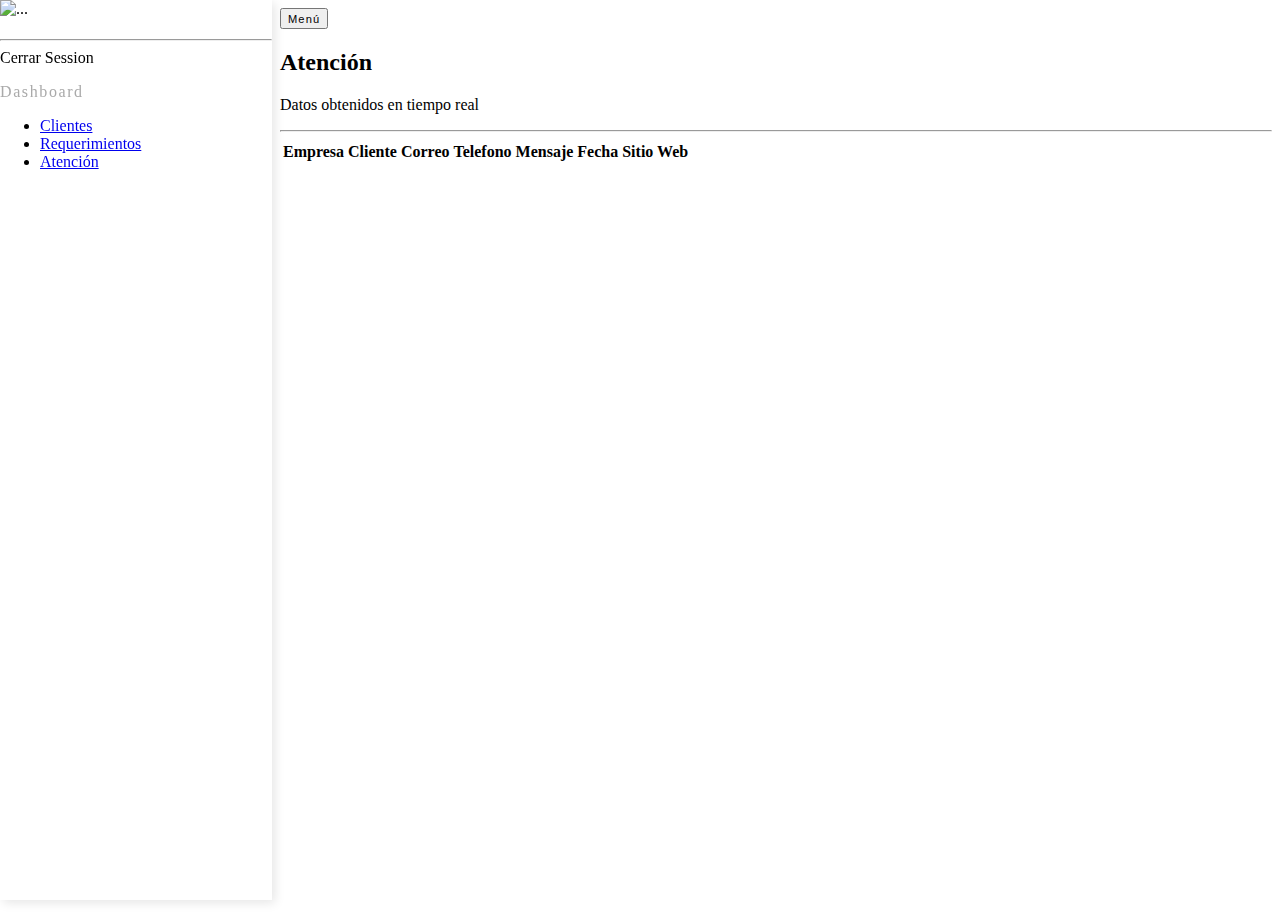
==== Atencion/index.html @ fe9bd704 "A" ====
<!DOCTYPE html>
<html lang="en">
<head>
    <meta charset="UTF-8">
    <meta http-equiv="X-UA-Compatible" content="IE=edge">
    <meta name="viewport" content="width=device-width, initial-scale=1.0">
    <title>Atención</title>
    <link rel="stylesheet" href="https://cdn.jsdelivr.net/npm/bootstrap-icons@1.4.1/font/bootstrap-icons.css">
    <link rel="stylesheet" href="https://bootswatch.com/4/lux/bootstrap.min.css">
    <link rel="stylesheet" href="css/style.css">
</head>
<body>
    <!-- Inicio del Navegador Vertical-->
<div class="vertical-nav bg-white" id="sidebar">
    <div class="py-4 px-3 mb-4 bg-light">
        <div class="media d-flex align-items-center">
            <img src="" alt="..." width="80" height="80" class="mr-3 rounded-circle img-thumbnail shadow-sm">
            <div class="media-body">
                <h4 class="m-0" id="userName"></h4>
                <p class="font-weight-normal text-mutd mb-0" id="userType"></p>
            </div>
        </div>
        <hr>
        <a class="btnCerrarSession" >Cerrar Session</a>
    </div>
    <p class="text-gray font-weight-bold text-uppercase px-3 small pb-4 mb-0">Dashboard</p>

    <ul class="nav flex-column bg-white mb-0">
        <li class="nav-item">
            <a href="../Cliente/" class="nav-link text-dark">
                <i class="fa fa-th-large mr-3 text-primary fa-fw"></i>
                Clientes
            </a>
        </li>
        <li class="nav-item">
            <a href="../Requerimientos/" class="nav-link text-dark">
                <i class="fa fa-th-large mr-3 text-primary fa-fw"></i>
                Requerimientos
            </a>
        </li>
        <li class="nav-item">
            <a href="../Atencion/" class="nav-link text-dark bg-light">
                <i class="fa fa-th-large mr-3 text-primary fa-fw"></i>
                Atención
            </a>
        </li>
    </ul>
</div>
    <!-- Fin del Navegador Vertical-->

    <!-- Inicio del Contenido-->
    <div class="page-content p-5" id="content">
        <button id="sidebarCollapse" type="button" class="btn btn-ligth bg-white rounded-pill shadow-sm px-4 mb-4">
            <small class="text-uppercase font-weight-bold">Menú</small>

        </button>
        <h2 class="display-4 text-dark">Atención</h2>
        <p class="lead text-muted mb-0">
            Datos obtenidos en tiempo real
        </p>
        <hr>
    <!-- <div class="separator"></div> -->
        <div class="row text-dark">
            <div class="col-auto table-responsive">
                <table class="table table-hover">
                    <thead>
                        <tr>
                            <th scope="col">Empresa</th>
                            <th scope="col">Cliente</th>
                            <th scope="col">Correo</th>
                            <th scope="col">Telefono</th>
                            <th scope="col">Mensaje</th>
                            <th scope="col">Fecha</th>
                            <th scope="col">Sitio Web</th>
                        </tr>
                    </thead>
                    <tbody id="cotenidoRequerimientos">
                    </tbody>
                </table>
            </div>
        </div>
    </div>
    <!-- Fin del Contenido-->
</body>
</body>
<script src="https://ajax.googleapis.com/ajax/libs/jquery/3.5.1/jquery.min.js"></script>
<script src="https://cdnjs.cloudflare.com/ajax/libs/popper.js/1.16.0/umd/popper.min.js"></script>
<script src="https://maxcdn.bootstrapcdn.com/bootstrap/4.5.2/js/bootstrap.min.js"></script>
<script src="https://cdn.jsdelivr.net/npm/bootstrap@5.0.0-beta3/dist/js/bootstrap.bundle.min.js" integrity="sha384-JEW9xMcG8R+pH31jmWH6WWP0WintQrMb4s7ZOdauHnUtxwoG2vI5DkLtS3qm9Ekf" crossorigin="anonymous"></script>
<script src="js/main.js"></script>
<script src="js/requerimientos.js"></script>
<script src="../Cliente/js/cliente.js"></script>
</html>
</html>
---- Atencion/css/style.css ----
body {
    background: white;
    -background-image: linear-gradient(135.9deg, rgba(109, 25, 252,1) 16.4%, rgb(25, 21, 32) 56.1%);
    min-height: 100vh;
    overflow-x: hidden;
}
.vertical-nav {
    min-width: 17rem;
    width: 17rem;
    height:100vh;
    position: fixed;
    top: 0;
    left: 0;
    box-shadow: 3px 3px 10px rgba(0, 0, 0, 0.1);
    transition: all 0.4s;
}
.page-content {
    width: calc(100% - 17rem);
    margin-left: 17rem;
    transition: all 0.4s
}
#sidebar.active{
    margin-left: -17rem;
}
#content.active{
    width: 100%;
    margin: 0;
}
.separator{
    margin: 3rem 0;
    border-bottom: 1px dashed black;
}
.text-uppercase{
    letter-spacing: 0.1em;
}
.text-gray{
    color: #aaa;
}
.nav-link{
    text-transform: capitalize;
}
.nav-link:hover{
    background: #f3f2f2;
}
@media (max-width: 768px){
    #sidebar{
        margin-left: -17rem;
    }
    #sidebar.active{
        margin-left: 0;
    }
    #content{
        width: 100%;
        margin: 0;
    }
    #content.active{
        margin-left: 17rem;
        width: calc(100% - 17rem);
    }
}
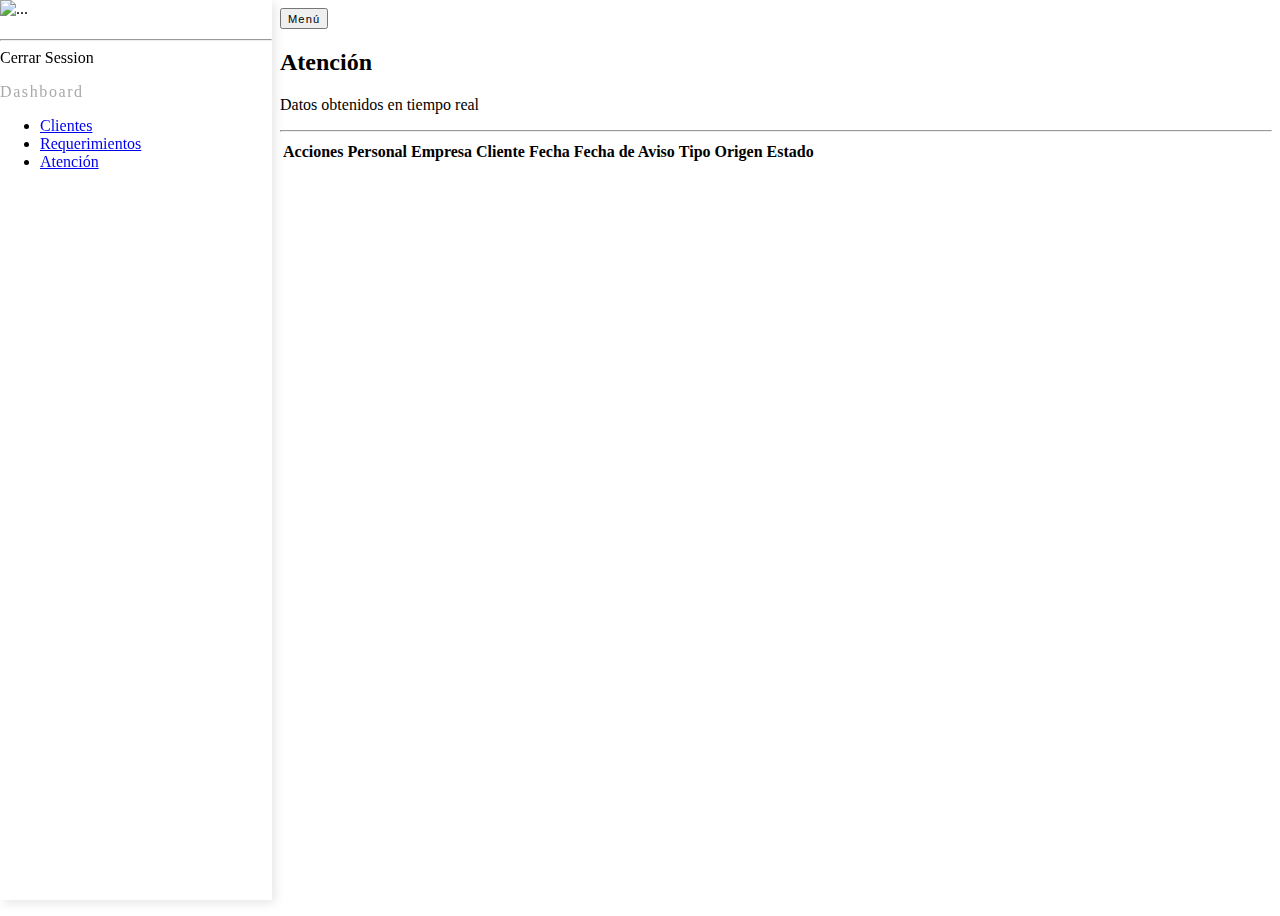
==== commit 799362b8: "A" ====
--- a/Atencion/index.html
+++ b/Atencion/index.html
@@ -65,16 +65,18 @@
                 <table class="table table-hover">
                     <thead>
                         <tr>
+                            <th colspan="3" class="text-center">Acciones</th>
+                            <th scope="col">Personal</th>
                             <th scope="col">Empresa</th>
                             <th scope="col">Cliente</th>
-                            <th scope="col">Correo</th>
-                            <th scope="col">Telefono</th>
-                            <th scope="col">Mensaje</th>
                             <th scope="col">Fecha</th>
-                            <th scope="col">Sitio Web</th>
+                            <th scope="col">Fecha de Aviso</th>
+                            <th scope="col">Tipo</th>
+                            <th scope="col">Origen</th>
+                            <th scope="col">Estado</th>
                         </tr>
                     </thead>
-                    <tbody id="cotenidoRequerimientos">
+                    <tbody id="cotenidoAtencion">
                     </tbody>
                 </table>
             </div>
@@ -88,7 +90,7 @@
 <script src="https://maxcdn.bootstrapcdn.com/bootstrap/4.5.2/js/bootstrap.min.js"></script>
 <script src="https://cdn.jsdelivr.net/npm/bootstrap@5.0.0-beta3/dist/js/bootstrap.bundle.min.js" integrity="sha384-JEW9xMcG8R+pH31jmWH6WWP0WintQrMb4s7ZOdauHnUtxwoG2vI5DkLtS3qm9Ekf" crossorigin="anonymous"></script>
 <script src="js/main.js"></script>
-<script src="js/requerimientos.js"></script>
+<script src="js/atencion.js"></script>
 <script src="../Cliente/js/cliente.js"></script>
 </html>
 </html>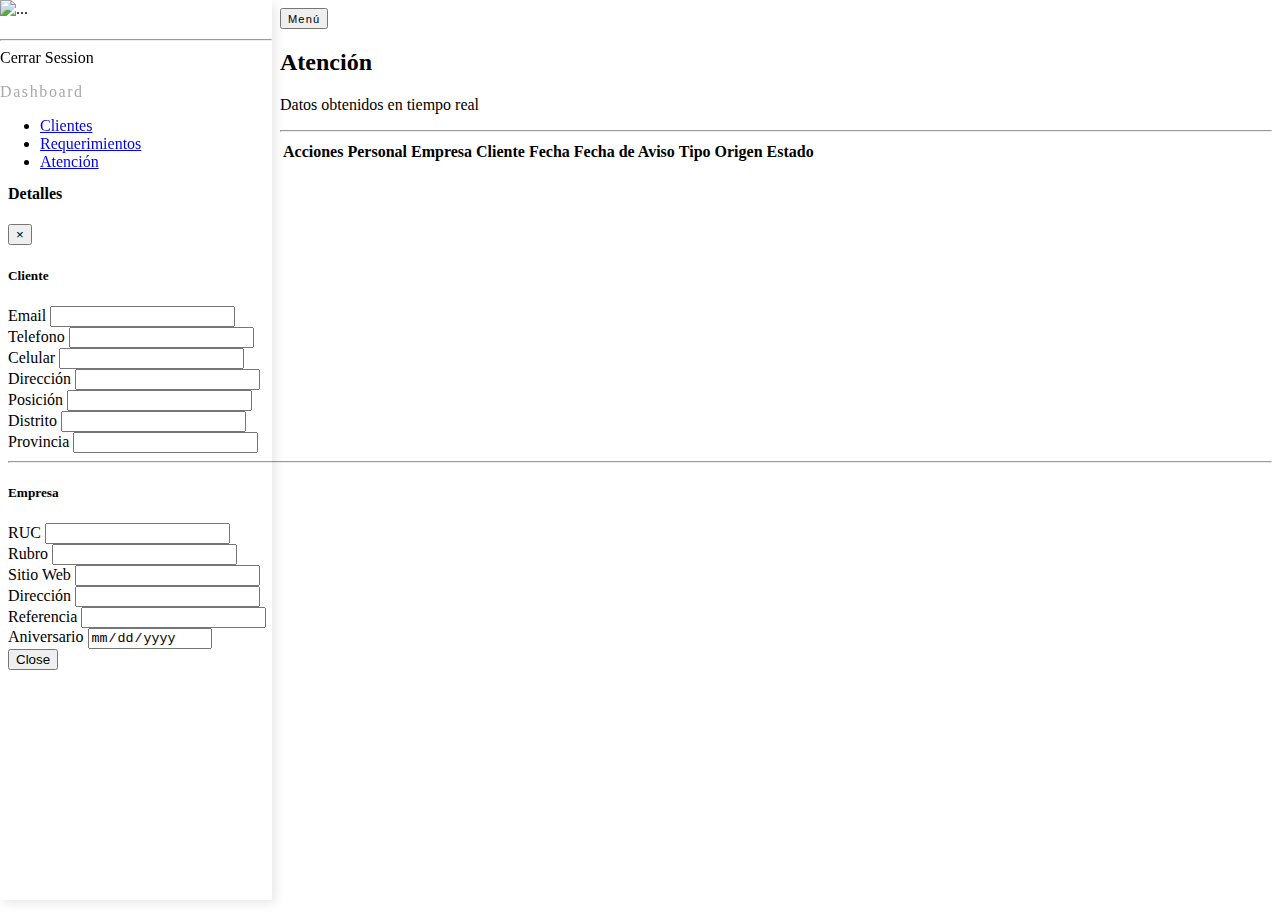
==== commit 0f7507e5: "A" ====
--- a/Atencion/index.html
+++ b/Atencion/index.html
@@ -83,6 +83,125 @@
         </div>
     </div>
     <!-- Fin del Contenido-->
+
+    <!-- Modal's -->
+    <!-- Modal Ver Datos -->
+    <div class="modal fade" id="myModalVer">
+        <div class="modal-dialog modal-xl">
+        <div class="modal-content">
+        
+            <!-- Modal Header -->
+            <div class="modal-header">
+            <h4 class="modal-title">Detalles</h4>
+            <button type="button" class="close" data-dismiss="modal">&times;</button>
+            </div>
+            
+            <!-- Modal body -->
+            <div class="modal-body">
+                <div class="container">
+                    <div class="row mb-2">
+                        <div class="col">
+                            <h5>Cliente <span id="clienteView" class="badge badge-secondary"></span></h5>
+                        </div>
+                    </div>
+                    <div class="row mb-2">
+                        <div class="col">
+                            <label for="email" class="form-label">Email</label>
+                            <input type="email" class="form-control" id="emailView" readonly>
+                        </div>
+                    </div>
+                    <div class="row mb-2">
+                        <div class="col-6">
+                            <label for="telefono" class="form-label">Telefono</label>
+                            <input type="text" class="form-control" id="telefonoView" readonly>
+                        </div>
+                        <div class="col-6">
+                            <label for="celular" class="form-label">Celular</label>
+                            <input type="text" class="form-control" id="celularView" readonly>
+                        </div>
+                    </div>
+                    <div class="row mb-2">
+                        <div class="col">
+                            <label for="direccion" class="form-label">Dirección</label>
+                            <input type="text" class="form-control" id="direccionView" readonly>
+                        </div>
+                    </div>
+                    <div class="row mb-2">
+                        <div class="col">
+                            <label for="posicion" class="form-label">Posición</label>
+                            <input type="text" class="form-control" id="posicionView" readonly>
+                        </div>
+                        <div class="col">
+                            <label for="provincia" class="form-label">Distrito</label>
+                            <input type="text" class="form-control" id="distritoView" readonly>
+                        </div>
+                        <div class="col">
+                            <label for="provincia" class="form-label">Provincia</label>
+                            <input type="text" class="form-control" id="provinciaView" readonly>
+                        </div>
+                    </div>
+                    <hr>
+                    <div class="row mb-2">
+                        <div class="col">
+                            <h5>Empresa <span id="razonSocialView" class="badge badge-secondary"></span></h5>
+                        </div>
+                    </div>
+                    <div class="row mb-2">
+                        <div class="col">
+                            <div class="form-group">
+                                <label for="RazonSocial">RUC</label>
+                                <input type="text" class="form-control" id="rucView" readonly>
+                            </div>
+                        </div>
+                    </div>
+                    <div class="row mb-2">
+                        <div class="col-6">
+                            <div class="form-group">
+                                <label for="RazonSocial">Rubro</label>
+                                <input type="text" class="form-control" id="rubroView" readonly>
+                            </div>
+                        </div>
+                        <div class="col-6">
+                            <div class="form-group">
+                                <label for="RazonSocial">Sitio Web</label>
+                                <input type="text" class="form-control" id="websiteView" readonly>
+                            </div>
+                        </div>
+                    </div>
+                    <div class="row mb-2">
+                        <div class="col">
+                            <div class="form-group">
+                                <label for="RazonSocial">Dirección</label>
+                                <input type="text" class="form-control" id="direccionEmpresaView" readonly>
+                            </div>
+                        </div>
+                    </div>
+                    <div class="row mb-2">
+                        <div class="col-6">
+                            <div class="form-group">
+                                <label for="RazonSocial">Referencia</label>
+                                <input type="text" class="form-control" id="referenciaView" readonly>
+                            </div>
+                        </div>
+                        <div class="col-6">
+                            <div class="form-group">
+                                <label for="RazonSocial">Aniversario</label>
+                                <input type="date" class="form-control" id="dateView" readonly>
+                            </div>
+                        </div>
+                    </div>
+                </div>
+            </div>
+            
+            <!-- Modal footer -->
+            <div class="modal-footer">
+            <button type="button" class="btn btn-secondary" data-dismiss="modal">Close</button>
+            </div>
+        </div>
+        </div>
+    </div>
+    <!-- Fin Modal Ver Datos-->
+    <!-- Fin Modal -->
 </body>
 </body>
 <script src="https://ajax.googleapis.com/ajax/libs/jquery/3.5.1/jquery.min.js"></script>
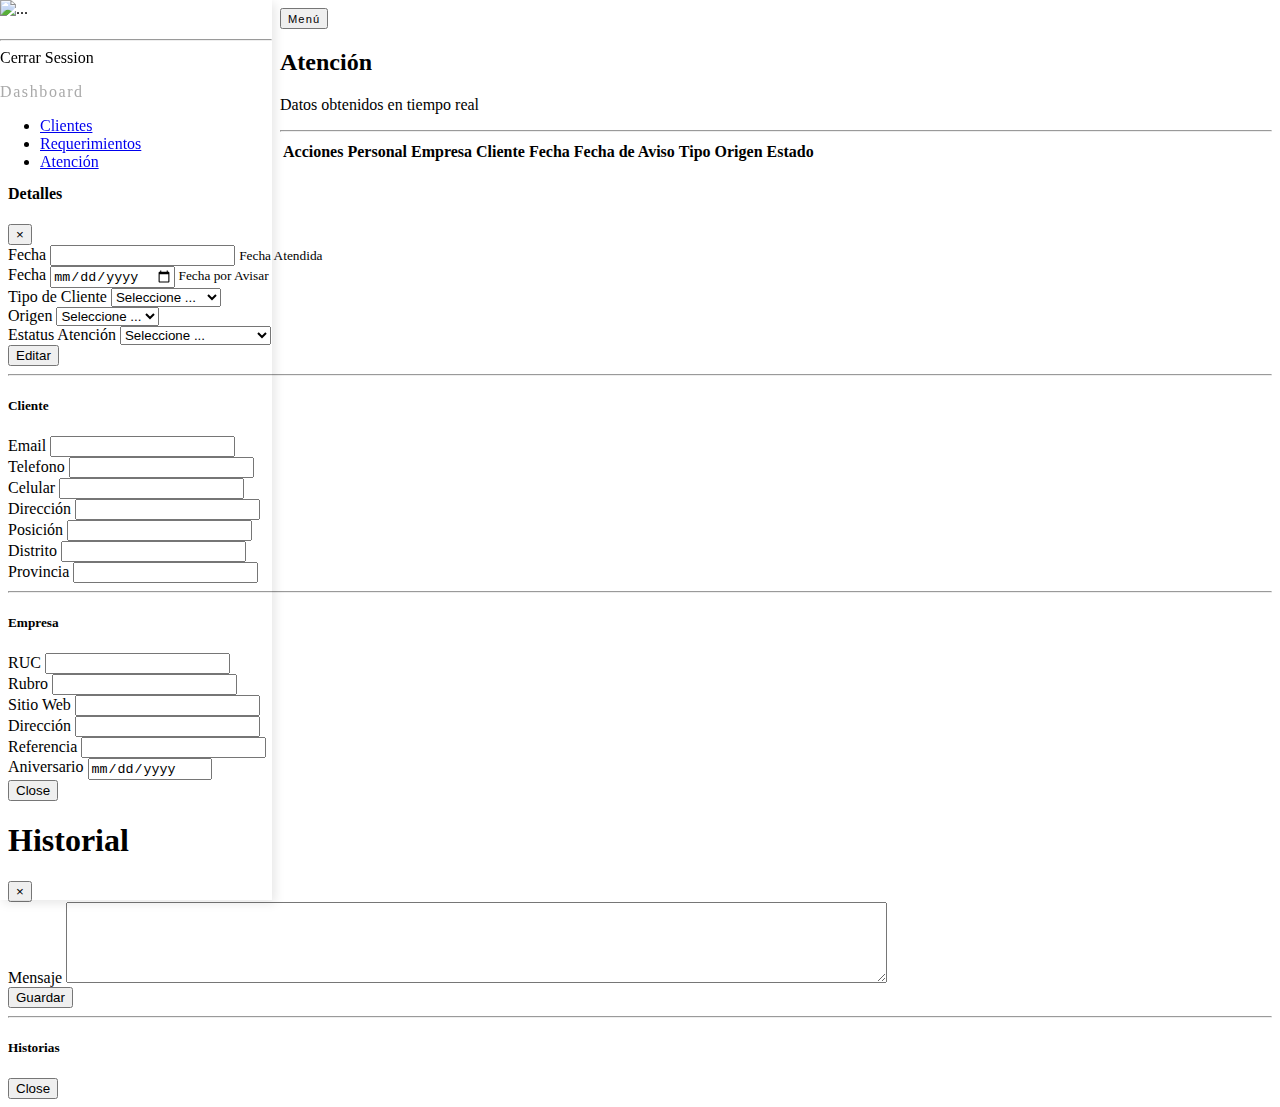
==== commit 55415b17: "A" ====
--- a/Atencion/index.html
+++ b/Atencion/index.html
@@ -86,8 +86,8 @@
 
     <!-- Modal's -->
     <!-- Modal Ver Datos -->
-    <div class="modal fade" id="myModalVer">
-        <div class="modal-dialog modal-xl">
+    <div class="modal fade" id="myModalVerAtencion">
+        <div class="modal-dialog modal-dialog-scrollable modal-xl">
         <div class="modal-content">
         
             <!-- Modal Header -->
@@ -101,6 +101,80 @@
                 <div class="container">
                     <div class="row mb-2">
                         <div class="col">
+                            <div class="form-group">
+                                <label for="fechaAtecnion">Fecha</label>
+                                <input type="datetime" class="form-control" id="fechaAtecnion" aria-describedby="helpId" readonly>
+                                <small id="helpId" class="form-text text-muted">Fecha Atendida </small>
+                            </div>
+                        </div>
+                        <div class="col">
+                            <form id="form-update-atencion">
+                                <input type="hidden" id="idUpdate">
+                            <div class="form-group">
+                                <label for="fechaAviso">Fecha</label>
+                                <input type="date" class="form-control" id="fechaAviso" aria-describedby="helpId">
+                                <small id="helpId" class="form-text text-muted">Fecha por Avisar </small>
+                            </div>
+                        </div>
+                    </div>
+                    <div class="row mb-2">
+                        <div class="col">
+                            <div class="form-group">
+                                <label for="selectType">Tipo de Cliente</label>
+                                <select class="custom-select" id="selectType">
+                                    <option selected value="null">Seleccione ...</option>
+                                    <option value="Potencial">Potencial</option>
+                                    <option value="Frecuente">Frecuente</option>
+                                    <option value="Ocasional">Ocasional</option>
+                                    <option value="Tercerizadores">Tercerizadores</option>
+                                    <option value="Prospecto">Prospecto</option>
+                                    <option value="No Potencial">No potencial</option>
+                                    <option value="Mal Cliente">Mal Cliente</option>
+                                </select>
+                            </div>
+                        </div>
+                        <div class="col">
+                            <div class="form-group">
+                                <label for="selectOrigin">Origen</label>
+                                <select class="custom-select" id="selectOrigin">
+                                    <option selected value="null">Seleccione ...</option>
+                                    <option value="Mailing">Mailing</option>
+                                    <option value="Pagina Web">Pagina Web</option>
+                                    <option value="Facebook">Facebook</option>
+                                    <option value="Chat">Chat</option>
+                                    <option value="Llamadas">Llamadas</option>
+                                    <option value="Referidos">Referidos</option>
+                                    <option value="Otros">Otros</option>
+                                </select>
+                            </div>
+                        </div>
+                    </div>
+                    <div class="row mb-2">
+                        <div class="col">
+                            <div class="form-group">
+                                <label for="selectStatus">Estatus Atención </label>
+                                <select class="custom-select" id="selectStatus">
+                                    <option selected value="null">Seleccione ...</option>
+                                    <option value="Contacto Inicial">Contacto Inicial</option>
+                                    <option value="Retomar Contacto">Retomar Contacto</option>
+                                    <option value="Pendiente por Cotizar">Pendiente por Cotizar</option>
+                                    <option value="Cotizado">Cotizado</option>
+                                    <option value="Venta Realizada">Venta Realizada</option>
+                                    <option value="Venta No Realizada">Venta No Realizada</option>
+                                    <option value="Prod. Entrgado">Prod. Entrgado</option>
+                                </select>
+                            </div>
+                        </div>
+                    </div>
+                    <div class="row mb-2">
+                        <div class="col">
+                            <button type="submit" class="btn btn-warning rounded-pill">Editar</button>
+                        </div>
+                    </div>
+                </form>
+                    <hr>
+                    <div class="row mb-2">
+                        <div class="col">
                             <h5>Cliente <span id="clienteView" class="badge badge-secondary"></span></h5>
                         </div>
                     </div>
@@ -195,12 +269,65 @@
             
             <!-- Modal footer -->
             <div class="modal-footer">
-            <button type="button" class="btn btn-secondary" data-dismiss="modal">Close</button>
+            <button type="button" class="btn btn-secondary rounded-pill" data-dismiss="modal">Close</button>
             </div>
         </div>
         </div>
     </div>
     <!-- Fin Modal Ver Datos-->
+
+    <!-- Modal Ver Historial-->
+  <div class="modal fade" id="myModalHistorial">
+    <div class="modal-dialog modal-dialog-scrollable modal-lg">
+      <div class="modal-content">
+      
+        <!-- Modal Header -->
+        <div class="modal-header">
+          <h1 class="modal-title">Historial</h1>
+          <button type="button" class="close" data-dismiss="modal">×</button>
+        </div>
+        
+        <!-- Modal body -->
+        <div class="modal-body">
+            <div class="container">
+                <div class="row mb-2">
+                </div>
+                <div class="row mb-2">
+                    <div class="col">
+                        <form id="from-historial">
+                        <input type="hidden" id="idDato">
+                        <div class="form-group">
+                            <label for="mensaje">Mensaje</label>
+                            <textarea class="form-control" id="mensaje" rows="5" cols="100"></textarea>
+                        </div>
+                        <button type="submit" class="btn btn-warning rounded-pill">Guardar</button>
+                        </form>
+                    </div>
+                </div>
+                <hr>
+                <div class="row mb-2">
+                    <div class="col">
+                        <h5>Historias</h5>
+                    </div>
+                </div>
+                <div class="row mb-2">
+                    <div class="col rounded-pill bg-secondary">
+                        <div id="viewHistoria">
+                        </div>
+                    </div>
+                </div>
+            </div>
+        </div>
+        
+        <!-- Modal footer -->
+        <div class="modal-footer">
+          <button type="button" class="btn btn-danger rounded-pill" data-dismiss="modal">Close</button>
+        </div>
+        
+      </div>
+    </div>
+  </div>
+    <!-- Fin Modal Ver Historial-->
     <!-- Fin Modal -->
 </body>
 </body>
--- a/Atencion/css/style.css
+++ b/Atencion/css/style.css
@@ -57,4 +57,8 @@
         margin-left: 17rem;
         width: calc(100% - 17rem);
     }
+}
+.contenedorHistoria{
+    width: 100%;
+    margin-bottom: 20px;
 }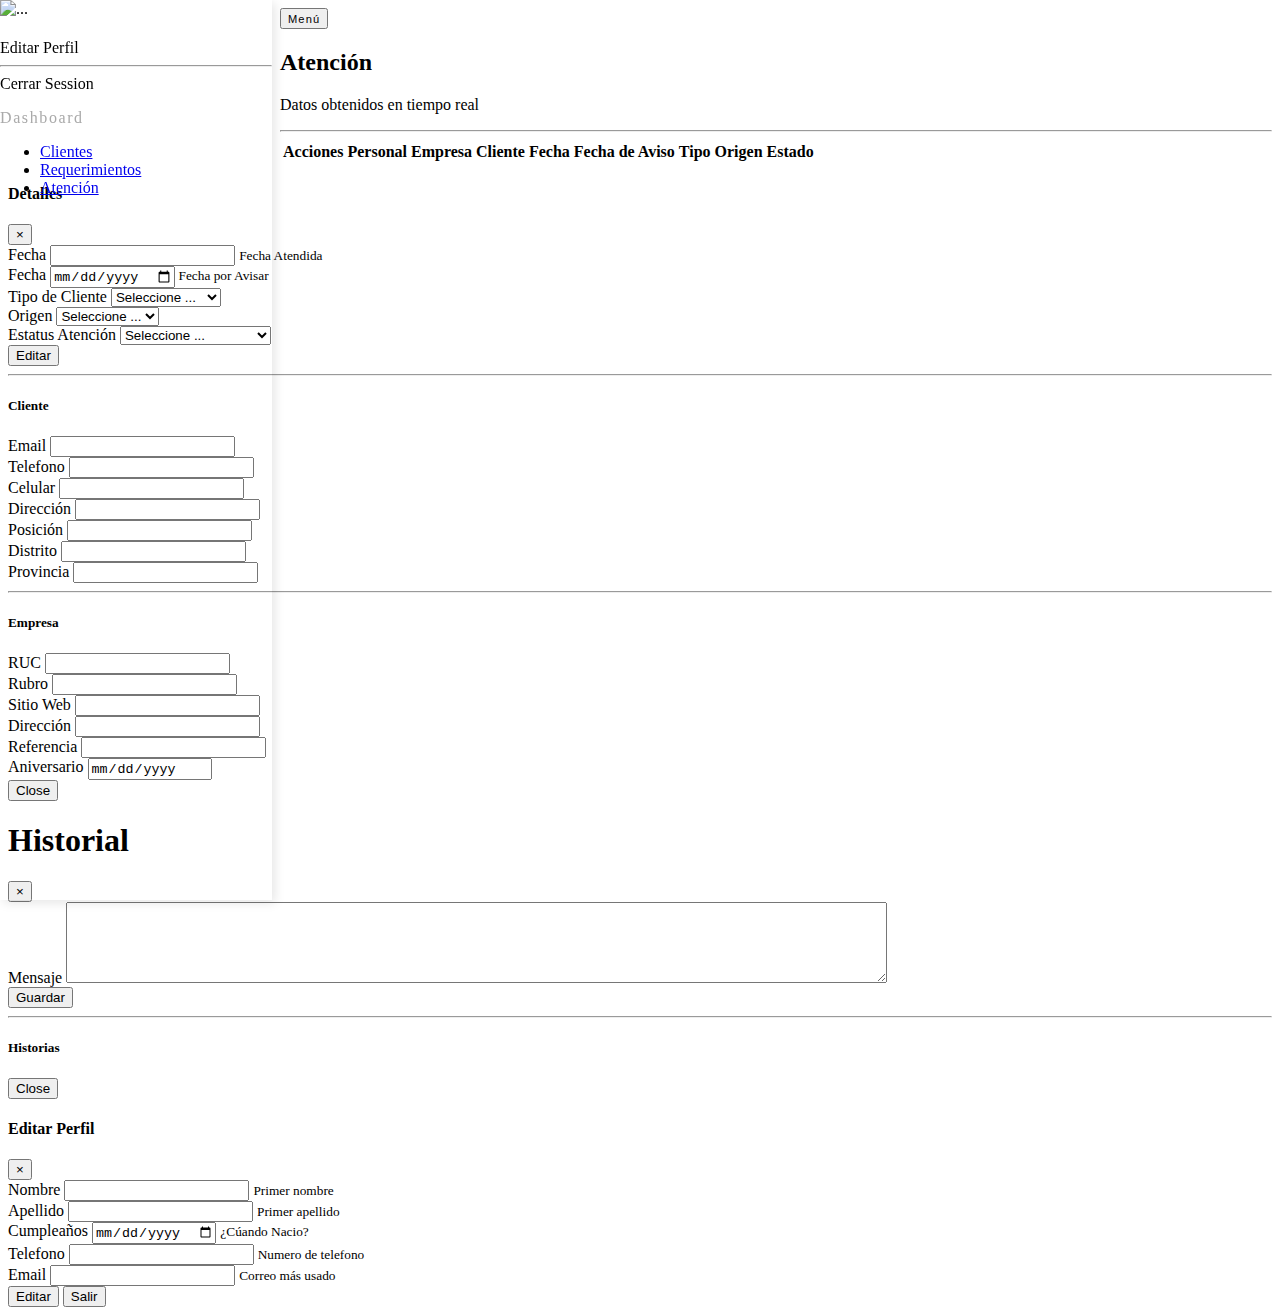
==== commit 68955f54: "A" ====
--- a/Atencion/index.html
+++ b/Atencion/index.html
@@ -18,6 +18,7 @@
             <div class="media-body">
                 <h4 class="m-0" id="userName"></h4>
                 <p class="font-weight-normal text-mutd mb-0" id="userType"></p>
+                <a  class = "btn-link btnPerfil rounded-pill" data-toggle="modal" data-target="#myModalPerfil"> Editar Perfil  </a>
             </div>
         </div>
         <hr>
@@ -328,6 +329,76 @@
     </div>
   </div>
     <!-- Fin Modal Ver Historial-->
+    <!-- Modal Perfil Datos -->
+    <div class="modal fade" id="myModalPerfil">
+        <div class="modal-dialog modal-lg">
+        <div class="modal-content">
+        
+            <!-- Modal Header -->
+            <div class="modal-header">
+            <h4 class="modal-title">Editar Perfil</h4>
+            <button type="button" class="close" data-dismiss="modal">&times;</button>
+            </div>
+            
+            <!-- Modal body -->
+            <div class="modal-body">
+                <div class="container">
+                    <div class="row mb-2">
+                        <div class="col">
+                            <form id="form-editPerfil">
+                            <div class="form-group">
+                                <label for="nombrePerfil">Nombre</label>
+                                <input type="text" class="form-control" id="nombrePerfil" aria-describedby="helpId">
+                                <small id="helpId" class="form-text text-muted">Primer nombre</small>
+                            </div>
+                        </div>
+                        <div class="col">
+                            <div class="form-group">
+                                <label for="apellidoPerfil">Apellido</label>
+                                <input type="text" class="form-control" id="apellidoPerfil" aria-describedby="helpId">
+                                <small id="helpId" class="form-text text-muted">Primer apellido</small>
+                            </div>
+                        </div>
+                    </div>
+                    <div class="row mb-2">
+                        <div class="col">
+                            <div class="form-group">
+                              <label for="cumpleañosPerfil">Cumpleaños</label>
+                              <input type="date" class="form-control" id="cumpleañosPerfil" aria-describedby="helpId">
+                              <small id="helpId" class="form-text text-muted">¿Cúando Nacio?</small>
+                            </div>
+                        </div>
+                        <div class="col">
+                            <div class="form-group">
+                              <label for="telefonoPerfil">Telefono</label>
+                              <input type="text" class="form-control" id="telefonoPerfil" aria-describedby="helpId">
+                              <small id="helpId" class="form-text text-muted">Numero de telefono</small>
+                            </div>
+                        </div>
+                    </div>
+                    <div class="row mb-2">
+                        <div class="col">
+                            <div class="form-group">
+                                <label for="emailPerfil">Email</label>
+                                <input type="email" class="form-control" id="emailPerfil" aria-describedby="helpId">
+                                <small id="helpId" class="form-text text-muted">Correo más usado</small>
+                              </div>
+                        </div>
+                    </div>
+                </div>
+            </div>
+            
+            <!-- Modal footer -->
+            <div class="modal-footer">
+                <button type="submit" class="btn btn-success rounded-pill">Editar</button>
+            </form>
+                <button type="button" class="btn btn-danger rounded-pill" data-dismiss="modal">Salir</button>
+            </div>
+            
+        </div>
+        </div>
+    </div>
+    <!-- Fin Modal Perfil Datos-->
     <!-- Fin Modal -->
 </body>
 </body>
